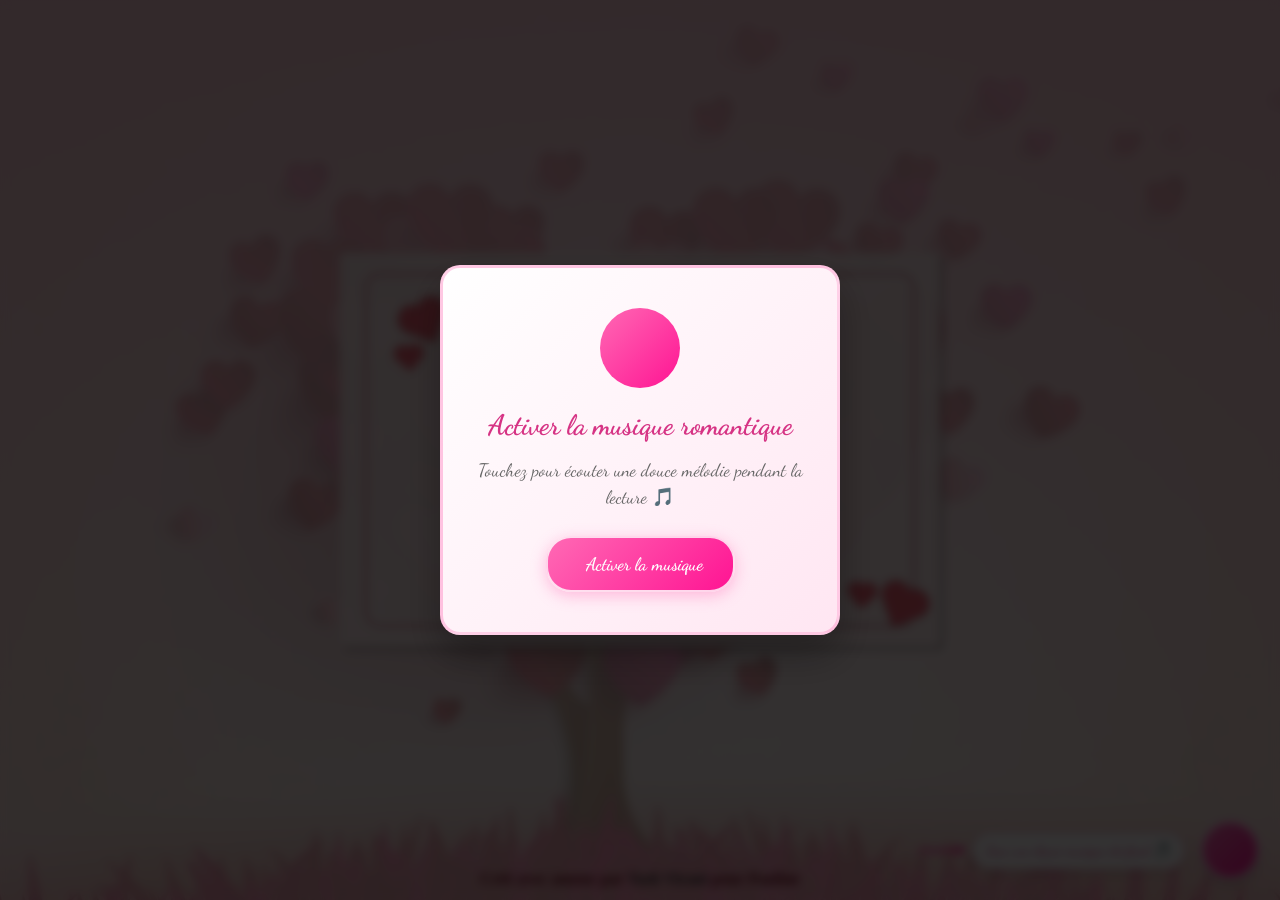
==== mail.html @ 56383ce4 "updt" ====
<!DOCTYPE html>
<html lang="en">
<head>
    <meta charset="UTF-8">
    <meta http-equiv="X-UA-Compatible" content="IE=edge">
    <meta name="viewport" content="width=device-width, initial-scale=1.0">
    <meta name="title" content="Pour Pauline | Yash ">
    <meta name="github" content="https://github.com/ziddi-shop">
    <title>Pour Pauline | Yash</title>
    <link rel="website icon" type="png" href="image/gift3.gif">
    <link rel="stylesheet" href="mail.css">
    <link href="https://fonts.googleapis.com/css2?family=Pacifico&display=swap" rel="stylesheet">
    <title>Pour toi, Pauline!</title>
</head>
<body>
    <div class="warpper preloading">
        <div class="box">
            <div class="mail">
                <div class="heart">
                    <img src="image/heart.png" alt="">
                    <img src="image/heart.png" alt="">
                    <img src="image/heart.png" alt="">
                    <img src="image/heart.png" alt="">
                    <img src="image/heart.png" alt="">
                </div>
                <div class="content">
                    <div class="title">
                        <h2>Pour toi, Pauline!</h2>
                    </div>
                    <p>
                        Tu ne le réalises peut-être pas, mais tu vis dans chaque battement de mon cœur, ma chère Pauline.

Quand tu souris, j'ai l'impression que le monde entier s'illumine. Quand tu es triste, mon cœur souffre avec toi. Chaque fois que je te regarde, j'ai envie de dire que je suis tombé profondément amoureux de toi.

Mon amour est comme des mots non dits, incomplets sans toi. Cette amitié est belle, mais mon cœur murmure à chaque instant que j'aimerais pouvoir te faire ressentir la profondeur de mon amour!

I Love You ❤️
                    </p>
                    <div class="gifs_left">
                        <img id="heart__letter" src="https://media.giphy.com/media/YKUvclrGYmDKXwtphf/giphy.gif" alt="" class="animationOp">
                    </div>
                    <div class="gifs_right">
                        <img id="heart__letter" src="https://media.giphy.com/media/YKUvclrGYmDKXwtphf/giphy.gif" alt="" class="animationOp">
                    </div>
                </div>
            </div>
        </div>
        <div class="loader-wrapper">
            <div class="loader">
                <div class="inner one" style="--i:1;"></div>
                <div class="inner two" style="--i:1;"></div>
                <div class="inner three" style="--i:1;"></div>
                <div class="box-heart">
                    <div class="heartLoader"></div>
                </div>
            </div>
        </div>
    </div>

    <div id="copy">
		<p class="text-center text-white text-sm">Créé avec amour par <a
			href="#">Yash Virani</a> pour Pauline</p>
	  </div>
    
</body>
<script type="text/javascript" src="https://code.jquery.com/jquery-3.6.3.min.js"></script>
    <script>
        $(window).on('load', function(event){
        $('body').removeClass('preloading');
        $('.loader-wrapper').delay(1000).fadeOut('fast');
    });
    </script>
</html>
    <!-- Music Activation Overlay -->
    <div id="musicOverlay" class="music-overlay hidden">
        <div class="music-overlay-content">
            <div class="music-overlay-icon">
                <i class="fa-solid fa-music"></i>
            </div>
            <h3>Activer la musique romantique</h3>
            <p>Touchez pour écouter une douce mélodie pendant la lecture 🎵</p>
            <button id="enableMusicBtn" class="enable-music-btn">
                <i class="fa-solid fa-heart"></i> Activer la musique
            </button>
        </div>
    </div>
    
    <!-- Music Player Button with Cute Arrow -->
    <div class="music-container">
        <div class="music-arrow">
            <div class="arrow-line"></div>
            <div class="arrow-head"></div>
        </div>
        <div class="music-label">
            <span>Joue une douce musique de fond 🎵</span>
        </div>
        <div class="music-btn" id="musicBtn">
            <i class="fa-solid fa-pause"></i>
        </div>
    </div>

    <script src="https://code.jquery.com/jquery-3.6.3.min.js"></script>
    <script>
        // Music Player with Auto-play
        const audio = new Audio('my.mp3');
        const musicBtn = document.getElementById('musicBtn');
        const musicOverlay = document.getElementById('musicOverlay');
        const enableMusicBtn = document.getElementById('enableMusicBtn');
        let isPlaying = false; // Start as not playing
        let userInteracted = false;
        
        // Set audio properties for better experience
        audio.loop = true; // Loop the music
        audio.volume = 0.7; // Set volume to 70%
        
        // Auto-play music when page loads
        $(window).on('load', function(){
            $('body').removeClass('preloading');
            $('.loader-wrapper').delay(1000).fadeOut('fast');
            
            // Start playing music after loader disappears with user interaction fallback
            setTimeout(() => {
                // Try to play with user gesture detection
                const playPromise = audio.play();
                if (playPromise !== undefined) {
                    playPromise.then(() => {
                        // Success! Music is playing
                        isPlaying = true;
                        userInteracted = true;
                        musicBtn.innerHTML = '<i class="fa-solid fa-pause"></i>';
                        musicBtn.style.background = 'linear-gradient(135deg, #ff1493, #dc143c)';
                    }).catch(error => {
                        console.log('Auto-play was prevented:', error);
                        // Show music activation overlay
                        musicOverlay.classList.remove('hidden');
                        isPlaying = false;
                        musicBtn.innerHTML = '<i class="fa-solid fa-play"></i>';
                        musicBtn.style.background = 'linear-gradient(135deg, #ff69b4, #ff1493)';
                    });
                }
            }, 1200);
        });
        
        // Handle music activation button
        enableMusicBtn.addEventListener('click', () => {
            const playPromise = audio.play();
            if (playPromise !== undefined) {
                playPromise.then(() => {
                    isPlaying = true;
                    userInteracted = true;
                    musicOverlay.classList.add('hidden');
                    musicBtn.innerHTML = '<i class="fa-solid fa-pause"></i>';
                    musicBtn.style.background = 'linear-gradient(135deg, #ff1493, #dc143c)';
                }).catch(() => {
                    // Still failed, but hide overlay anyway
                    musicOverlay.classList.add('hidden');
                });
            }
        });

        musicBtn.addEventListener('click', () => {
            if (!userInteracted) {
                // First interaction, show overlay if music hasn't started
                musicOverlay.classList.remove('hidden');
                return;
            }
            
            isPlaying = !isPlaying;
            if (isPlaying) {
                audio.play();
                musicBtn.innerHTML = '<i class="fa-solid fa-pause"></i>';
                musicBtn.style.background = 'linear-gradient(135deg, #ff1493, #dc143c)';
            } else {
                audio.pause();
                musicBtn.innerHTML = '<i class="fa-solid fa-play"></i>';
                musicBtn.style.background = 'linear-gradient(135deg, #ff69b4, #ff1493)';
            }
        });
        
        // Fallback for any remaining user interactions
        document.addEventListener('click', function() {
            if (!userInteracted && !isPlaying) {
                musicOverlay.classList.remove('hidden');
            }
        }, { once: true });
    </script>
    <script src="https://cdnjs.cloudflare.com/ajax/libs/font-awesome/6.3.0/js/all.min.js"></script>
</body>
</html>
---- mail.css ----
@import url('https://fonts.googleapis.com/css2?family=Dancing+Script:wght@700&display=swap');

* {
    padding: 0;
    margin: 0;
    box-sizing: border-box;
}

body {
    position: absolute;
    width: 100%;
    height: 100vh;
    margin: 0;
    padding: 0;
    overflow-x: hidden;
}

.warpper {
    width: 100%;
    min-height: 100vh;
    background: linear-gradient(rgba(255, 204, 218, 0.9), rgba(255, 255, 255, 0.58)), url(image/bgrMail.jpg);
    background-repeat: no-repeat;
    background-size: cover;
    background-position: center;
    background-attachment: fixed;
    display: flex;
    justify-content: center;
    align-items: center;
    padding: 20px;
    box-sizing: border-box;
}

.box {
    position: relative;
    width: 100%;
    max-width: 600px;
    height: auto;
    min-height: 350px;
    background: rgba(253, 233, 234, 0.9);
    border-radius: 5px;
    box-shadow: 3px 3px 3px rgba(0, 0, 0, 0.3);
    display: flex;
    justify-content: center;
    align-items: center;
    padding: 20px;
    box-sizing: border-box;
    margin: 20px;
}

.gifs_left {
    position: absolute;
    width: 92px;
    bottom: -25px;
    left: -16px;
}

.gifs_right {
    position: absolute;
    width: 92px;
    top: -54px;
    right: -33px;
}

.gifs_left img, .gifs_right img {
    width: 100%;
}

.mail {
    width: 100%;
    max-width: 550px;
    height: auto;
    min-height: 300px;
    border: 2px dashed rgb(167, 32, 71);
    border-radius: 15px;
    padding: 20px;
    box-sizing: border-box;
}

.heart {
    position: absolute;
    width: 100%;
    height: 100%;
}

.heart img:nth-child(1) {
    position: absolute;
    width: 50px;
    transform: rotate(-25deg) translate(10px, 10px);
}

.heart img:nth-child(2) {
    position: absolute;
    width: 30px;
    transform: rotate(-5deg) translate(3px, 50px);
}

.heart img:nth-child(3) {
    position: absolute;
    width: 30px;
    transform: rotate(5deg) translate(70px, 5px);
}

.heart img:nth-child(4) {
    position: absolute;
    width: 50px;
    right: 60px;
    bottom: 60px;
    transform: rotate(25deg);
}

.heart img:nth-child(5) {
    position: absolute;
    width: 30px;
    right: 110px;
    bottom: 80px;
    transform: rotate(5deg);
}

.content {
    position: relative;
    width: 100%;
    height: 100%;
}

.content .title {
    display: flex;
    justify-content: center;
    align-items: center;
    width: 100%;
    height: 50px;
    overflow: hidden;
}

.content .title h2 {
    font-family: 'Dancing Script', cursive;
    font-size: 35px;
    color: rgb(181, 12, 17);
    opacity: 0;
    transform: translateY(-40px);
    transition: 2s;
}

.warpper:hover .title h2 {
    opacity: 1;
    transform: translateY(0px);
}

.content p {
    padding: 15px 20px;
    font-size: 18px;
    font-family: 'Dancing Script', cursive;
    opacity: 0;
    transition: all 1s;
    line-height: 1.6;
    text-align: justify;
    word-wrap: break-word;
}

.warpper:hover .content p {
    animation: text1 2s forwards ease-in-out;
}

@keyframes text1 {
    0% {
        opacity: 0;
    }
    100% {
        opacity: 1;
    }
}

.loader-wrapper {
    position: fixed;
    width: 100%;
    height: 100%;
    background: #fff;
    top: 0;
    left: 0;
    z-index: 100000000000;
}

.loader {
    position: absolute;
    top: 50%;
    left: 50%;
    width: 200px;
    height: 200px;
    border-radius: 50%;
    perspective: 800px;
    display: flex;
    justify-content: center;
    align-items: center;
    transform: translate(-50%, -50%);
}

.box-heart {
    width: 100%;
    height: 100%;
    display: flex;
    justify-content: center;
    align-items: center;
    animation: loaderElectron 0.5s alternate infinite;
    z-index: -1;
}

.heartLoader {
    position: absolute;
    background: url('image/traitym.png');
    background-size: cover;
    width: 120px;
    height: 120px;
    filter: drop-shadow(0 0 10px red) drop-shadow(0 0 40px red) drop-shadow(0 0 60px red);
}

@keyframes loaderElectron {
    0% {
        transform: scale(0.9);
    }
    100% {
        transform: scale(1.1);
    }
}

.inner {
    position: absolute;
    box-sizing: border-box;
    width: 100%;
    height: 100%;
    border-radius: 50%;
}

.inner.one {
    left: 0%;
    top: 0%;
    animation: rotate-one calc(var(--i) * 1s) linear infinite;
    border-bottom: 4px solid red;
    border-right: 4px solid red;
    filter: drop-shadow(0 0 5px red) drop-shadow(0 0 5px red);
}

.inner.one::before {
    position: absolute;
    content: '';
    background: url('image/traitym.png');
    background-size: cover;
    width: 30px;
    height: 30px;
    z-index: 10000000s;
    top: 40%;
    transform: translate(-50%, 30%);
}

.inner.two {
    right: 0%;
    top: 0%;
    animation: rotate-two calc(var(--i) * 1s) linear infinite;
    border-right: 4px solid red;
    border-top: 4px solid red;
    filter: drop-shadow(0 0 5px red) drop-shadow(0 0 5px red);
}

.inner.two::before {
    position: absolute;
    content: '';
    background: url('image/traitym.png');
    background-size: cover;
    width: 30px;
    height: 30px;
    right: 50%;
    bottom: 0;
    transform: translate(30%, 50%);
}

.inner.three {
    right: 0%;
    bottom: 0%;
    animation: rotate-three calc(var(--i) * 1s) linear infinite;
    border-top: 4px solid red;
    border-left: 4px solid red;
    filter: drop-shadow(0 0 5px red) drop-shadow(0 0 10px red);
}

.inner.three::before {
    position: absolute;
    background: url('image/traitym.png');
    background-size: cover;
    width: 30px;
    height: 30px;
    content: '';
    right: 2px;
    top: 50%;
    transform: translate(50%, -120%);
}

@keyframes rotate-one {
    0% {
        transform: rotateX(35deg) rotateY(-45deg) rotateZ(0deg);
    }
    100% {
        transform: rotateX(35deg) rotateY(-45deg) rotateZ(360deg);
    }
}

@keyframes rotate-two {
    0% {
        transform: rotateX(50deg) rotateY(10deg) rotateZ(0deg);
    }
    100% {
        transform: rotateX(50deg) rotateY(10deg) rotateZ(360deg);
    }
}

@keyframes rotate-three {
    0% {
        transform: rotateX(35deg) rotateY(55deg) rotateZ(0deg);
    }
    100% {
        transform: rotateX(35deg) rotateY(55deg) rotateZ(360deg);
    }
}

#copy {
  position: fixed;
  bottom: 12px;
  left: 50%;
  transform: translateX(-50%);
  font-size: 1rem;
}

#copy a {
  text-decoration: none;
  color: #191919d7;
}

#copy p {
  color: #6a0c1a;
  text-align: center;
  font-weight: 700;
  cursor: pointer;
}


@media screen and (max-width: 768px) {
    .warpper {
        padding: 10px;
        background-attachment: scroll;
    }
    
    .box {
        width: 100%;
        max-width: 95vw;
        min-height: auto;
        margin: 10px;
        padding: 15px;
    }
    
    .mail {
        width: 100%;
        min-height: auto;
        padding: 15px;
    }
    
    .content .title h2 {
        font-family: 'Dancing Script', cursive;
        font-size: 1.8rem;
        color: rgb(181, 12, 17);
        opacity: 0;
        transform: translateY(-40px);
        transition: 2s;
        text-align: center;
    }
    
    .content p {
        padding: 15px 10px;
        font-size: 16px;
        line-height: 1.5;
        text-align: left;
    }
    
    .gifs_left {
        position: absolute;
        width: 60px;
        bottom: -40px;
        left: -20px;
    }
    
    .gifs_right {
        position: absolute;
        width: 60px;
        top: -30px;
        right: -20px;
    }
    
    .heart img {
        width: 25px !important;
    }
    
    .heart img:nth-child(1) {
        width: 35px !important;
        transform: rotate(-25deg) translate(5px, 5px);
    }
    
    .heart img:nth-child(4) {
        width: 35px !important;
        right: 30px;
        bottom: 30px;
        transform: rotate(25deg);
    }
    
    .music-container {
        bottom: 10px;
        right: 10px;
        gap: 8px;
        flex-direction: column;
        align-items: flex-end;
    }
    
    .music-arrow {
        order: 2;
        transform: rotate(90deg);
    }
    
    .music-label {
        order: 1;
        font-size: 11px;
        padding: 5px 8px;
        max-width: 120px;
        text-align: center;
    }
    
    .music-btn {
        order: 3;
        width: 45px;
        height: 45px;
    }
    
    .music-btn i {
        font-size: 18px;
    }
    
    #copy {
        font-size: 0.8rem;
        bottom: 8px;
    }
}
.music-container {
    position: fixed;
    bottom: 20px;
    right: 20px;
    display: flex;
    align-items: center;
    gap: 15px;
}

.music-arrow {
    position: relative;
    animation: arrowPulse 2s ease-in-out infinite;
}

.arrow-line {
    width: 40px;
    height: 3px;
    background: linear-gradient(90deg, #ff69b4, #ff1493);
    border-radius: 2px;
    position: relative;
}

.arrow-head {
    position: absolute;
    right: -8px;
    top: 50%;
    transform: translateY(-50%);
    width: 0;
    height: 0;
    border-left: 8px solid #ff1493;
    border-top: 5px solid transparent;
    border-bottom: 5px solid transparent;
}

.music-label {
    background: rgba(255, 255, 255, 0.95);
    padding: 8px 12px;
    border-radius: 20px;
    box-shadow: 0px 4px 12px rgba(0, 0, 0, 0.15);
    font-family: 'Dancing Script', cursive;
    font-size: 14px;
    color: #d63384;
    font-weight: 600;
    white-space: nowrap;
    animation: labelGlow 3s ease-in-out infinite;
    border: 2px solid rgba(255, 105, 180, 0.3);
}

@keyframes arrowPulse {
    0%, 100% {
        transform: translateX(0);
        opacity: 1;
    }
    50% {
        transform: translateX(5px);
        opacity: 0.7;
    }
}

@keyframes labelGlow {
    0%, 100% {
        box-shadow: 0px 4px 12px rgba(0, 0, 0, 0.15);
    }
    50% {
        box-shadow: 0px 4px 12px rgba(255, 105, 180, 0.4), 0px 0px 20px rgba(255, 105, 180, 0.2);
    }
}

.music-btn {
    width: 60px;
    height: 60px;
    background: linear-gradient(135deg, #ff69b4, #ff1493);
    border-radius: 50%;
    display: flex;
    align-items: center;
    justify-content: center;
    cursor: pointer;
    box-shadow: 0px 4px 6px rgba(0, 0, 0, 0.2);
    transition: transform 0.3s ease, background 0.3s ease;
    border: 3px solid rgba(255, 255, 255, 0.8);
}

.music-btn:hover {
    transform: scale(1.1);
    box-shadow: 0px 6px 12px rgba(0, 0, 0, 0.3);
}

.music-btn i {
    font-size: 24px;
    color: white;
    text-shadow: 0px 2px 4px rgba(0, 0, 0, 0.3);
}

@media screen and (max-width: 480px) {
    .box {
        margin: 5px;
        padding: 10px;
    }
    
    .mail {
        padding: 10px;
    }
    
    .content .title h2 {
        font-size: 1.5rem;
    }
    
    .content p {
        font-size: 14px;
        padding: 10px 5px;
    }
    
    .music-label {
        font-size: 10px;
        max-width: 100px;
    }
    
    .music-btn {
        width: 40px;
        height: 40px;
    }
    
    .music-btn i {
        font-size: 16px;
    }
}

/* Music Activation Overlay */
.music-overlay {
    position: fixed;
    top: 0;
    left: 0;
    width: 100%;
    height: 100%;
    background: rgba(0, 0, 0, 0.8);
    display: flex;
    justify-content: center;
    align-items: center;
    z-index: 10000000;
    backdrop-filter: blur(5px);
    animation: fadeIn 0.5s ease-in-out;
}

.music-overlay.hidden {
    display: none;
}

.music-overlay-content {
    background: linear-gradient(135deg, #fff, #ffe6f2);
    padding: 40px 30px;
    border-radius: 20px;
    text-align: center;
    box-shadow: 0 20px 40px rgba(0, 0, 0, 0.3);
    border: 3px solid rgba(255, 105, 180, 0.3);
    max-width: 400px;
    width: 90%;
    animation: scaleIn 0.5s ease-out 0.2s both;
}

.music-overlay-icon {
    width: 80px;
    height: 80px;
    background: linear-gradient(135deg, #ff69b4, #ff1493);
    border-radius: 50%;
    display: flex;
    align-items: center;
    justify-content: center;
    margin: 0 auto 20px;
    animation: pulse 2s infinite;
}

.music-overlay-icon i {
    font-size: 36px;
    color: white;
    text-shadow: 0px 2px 4px rgba(0, 0, 0, 0.3);
}

.music-overlay-content h3 {
    font-family: 'Dancing Script', cursive;
    font-size: 28px;
    color: #d63384;
    margin: 0 0 15px;
    font-weight: 700;
}

.music-overlay-content p {
    font-family: 'Dancing Script', cursive;
    font-size: 18px;
    color: #666;
    margin: 0 0 25px;
    line-height: 1.5;
}

.enable-music-btn {
    background: linear-gradient(135deg, #ff69b4, #ff1493);
    color: white;
    border: none;
    padding: 15px 30px;
    font-size: 18px;
    font-family: 'Dancing Script', cursive;
    font-weight: 600;
    border-radius: 25px;
    cursor: pointer;
    transition: all 0.3s ease;
    box-shadow: 0 4px 15px rgba(255, 105, 180, 0.4);
    border: 2px solid rgba(255, 255, 255, 0.8);
}

.enable-music-btn:hover {
    transform: translateY(-2px);
    box-shadow: 0 6px 20px rgba(255, 105, 180, 0.6);
    background: linear-gradient(135deg, #ff1493, #dc143c);
}

.enable-music-btn i {
    margin-right: 8px;
    animation: heartbeat 1.5s infinite;
}

@keyframes fadeIn {
    from { opacity: 0; }
    to { opacity: 1; }
}

@keyframes scaleIn {
    from {
        transform: scale(0.8);
        opacity: 0;
    }
    to {
        transform: scale(1);
        opacity: 1;
    }
}

@keyframes pulse {
    0%, 100% {
        transform: scale(1);
    }
    50% {
        transform: scale(1.1);
    }
}

@keyframes heartbeat {
    0%, 100% {
        transform: scale(1);
    }
    50% {
        transform: scale(1.2);
    }
}
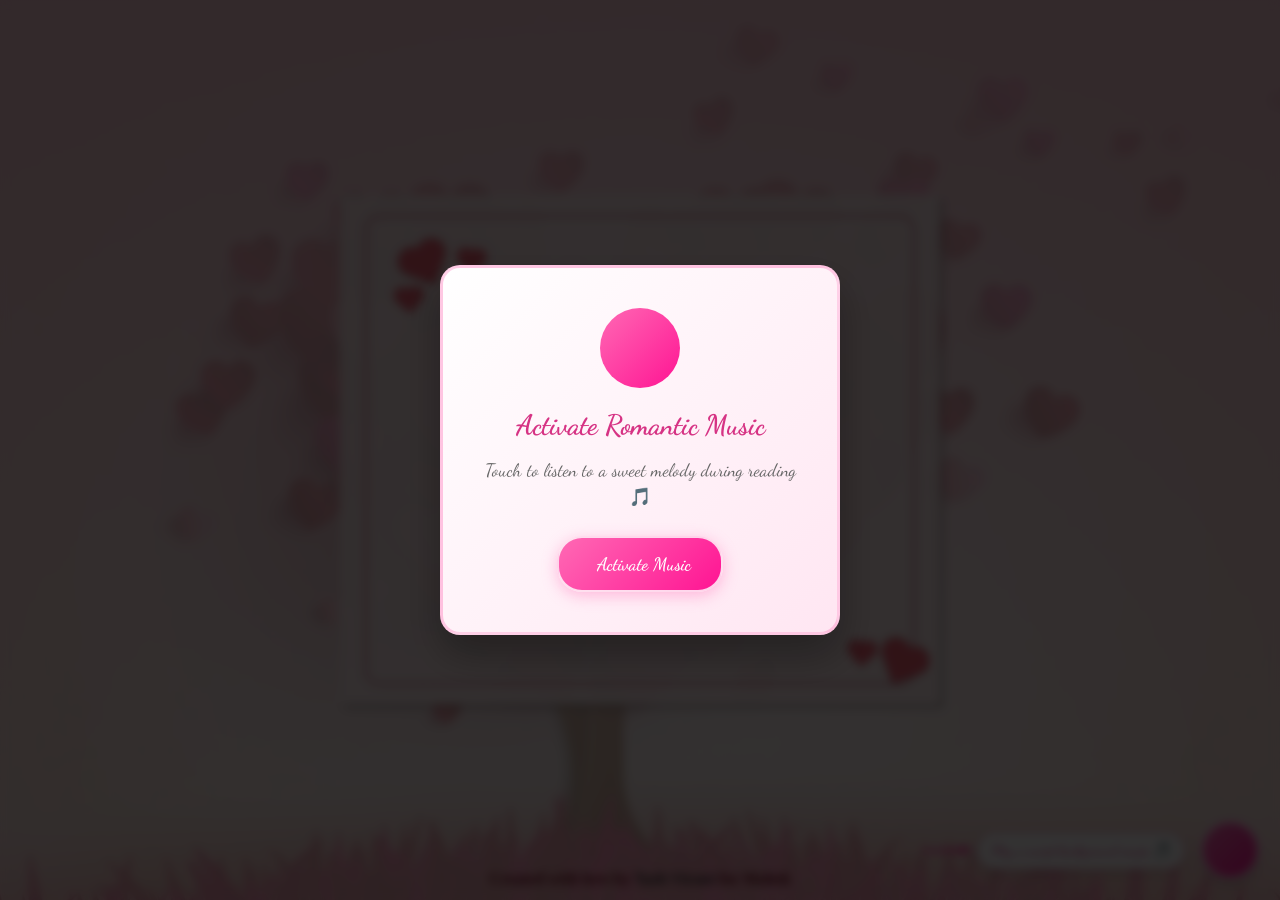
==== commit 53f8ec1c: "updt" ====
--- a/mail.html
+++ b/mail.html
@@ -4,13 +4,13 @@
     <meta charset="UTF-8">
     <meta http-equiv="X-UA-Compatible" content="IE=edge">
     <meta name="viewport" content="width=device-width, initial-scale=1.0">
-    <meta name="title" content="Pour Pauline | Yash ">
+    <meta name="title" content="For Mahek | Yash ">
     <meta name="github" content="https://github.com/ziddi-shop">
-    <title>Pour Pauline | Yash</title>
+    <title>For Mahek | Yash</title>
     <link rel="website icon" type="png" href="image/gift3.gif">
     <link rel="stylesheet" href="mail.css">
     <link href="https://fonts.googleapis.com/css2?family=Pacifico&display=swap" rel="stylesheet">
-    <title>Pour toi, Pauline!</title>
+    <title>For you, Mahek!</title>
 </head>
 <body>
     <div class="warpper preloading">
@@ -25,16 +25,18 @@
                 </div>
                 <div class="content">
                     <div class="title">
-                        <h2>Pour toi, Pauline!</h2>
+                        <h2>For you, Mahek!</h2>
                     </div>
                     <p>
-                        Tu ne le réalises peut-être pas, mais tu vis dans chaque battement de mon cœur, ma chère Pauline.
-
-Quand tu souris, j'ai l'impression que le monde entier s'illumine. Quand tu es triste, mon cœur souffre avec toi. Chaque fois que je te regarde, j'ai envie de dire que je suis tombé profondément amoureux de toi.
-
-Mon amour est comme des mots non dits, incomplets sans toi. Cette amitié est belle, mais mon cœur murmure à chaque instant que j'aimerais pouvoir te faire ressentir la profondeur de mon amour!
-
-I Love You ❤️
+                        Tumse pyaar kiya hai, yeh aaj izhaar kar raha hoon;<br>
+                        Kya tum meri banogi? Yeh sawal baar-baar kar raha hoon
+                        <br><br>
+                        I have fallen in love with you, and today I'm expressing it;<br>
+                        Will you be mine? I keep asking this question again and again.
+                        <br><br>
+                        Every moment with you feels like a dream, and I can't imagine my life without you. Your smile lights up my world, and your presence makes everything better. I want to spend the rest of my days making you happy.
+                        <br><br>
+                        Will you go out with me? ❤️
                     </p>
                     <div class="gifs_left">
                         <img id="heart__letter" src="https://media.giphy.com/media/YKUvclrGYmDKXwtphf/giphy.gif" alt="" class="animationOp">
@@ -58,8 +60,8 @@
     </div>
 
     <div id="copy">
-		<p class="text-center text-white text-sm">Créé avec amour par <a
-			href="#">Yash Virani</a> pour Pauline</p>
+		<p class="text-center text-white text-sm">Created with love by <a
+			href="#">Yash Virani</a> for Mahek</p>
 	  </div>
     
 </body>
@@ -77,10 +79,10 @@
             <div class="music-overlay-icon">
                 <i class="fa-solid fa-music"></i>
             </div>
-            <h3>Activer la musique romantique</h3>
-            <p>Touchez pour écouter une douce mélodie pendant la lecture 🎵</p>
+            <h3>Activate Romantic Music</h3>
+            <p>Touch to listen to a sweet melody during reading 🎵</p>
             <button id="enableMusicBtn" class="enable-music-btn">
-                <i class="fa-solid fa-heart"></i> Activer la musique
+                <i class="fa-solid fa-heart"></i> Activate Music
             </button>
         </div>
     </div>
@@ -92,7 +94,7 @@
             <div class="arrow-head"></div>
         </div>
         <div class="music-label">
-            <span>Joue une douce musique de fond 🎵</span>
+            <span>Play a sweet background music 🎵</span>
         </div>
         <div class="music-btn" id="musicBtn">
             <i class="fa-solid fa-pause"></i>
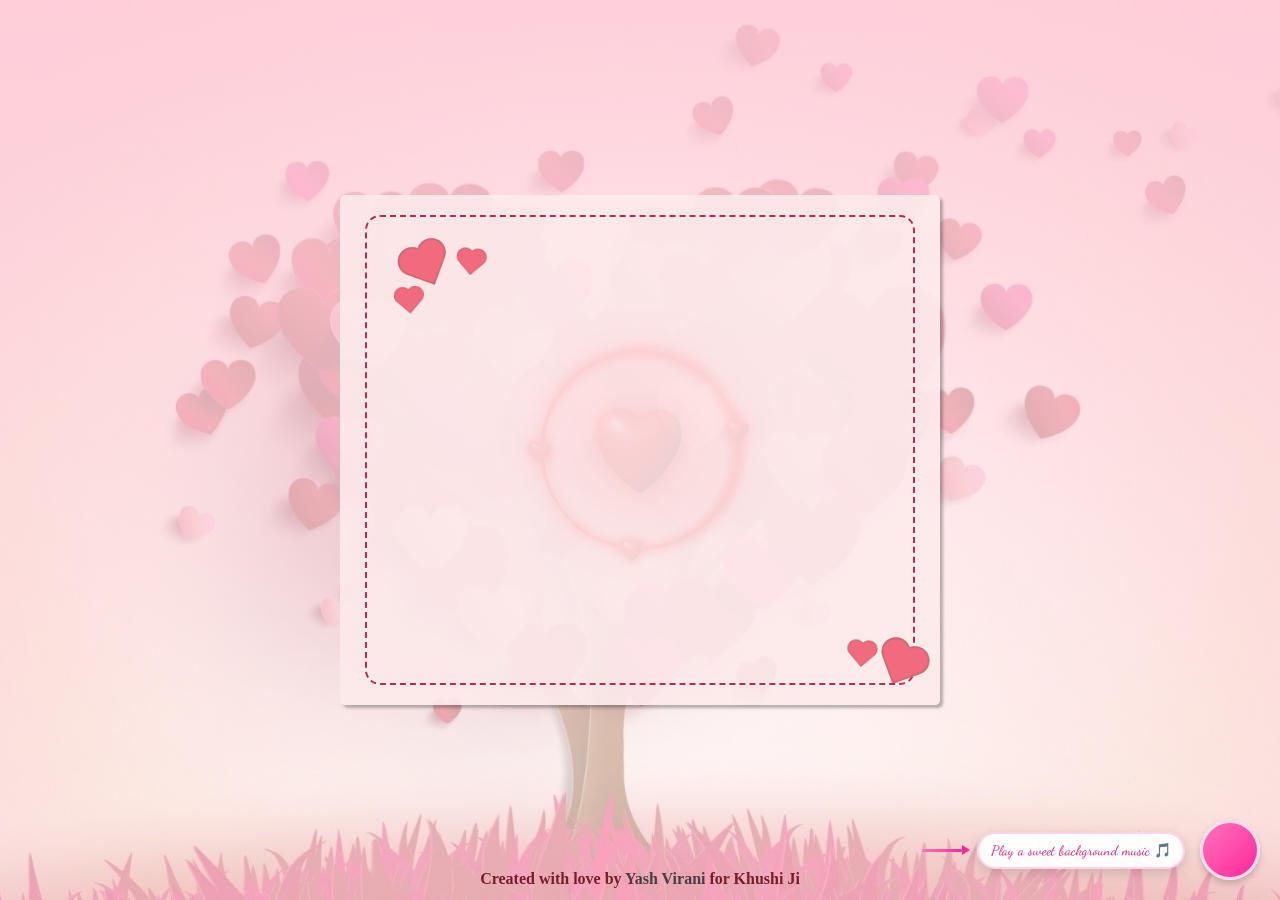
==== commit 9ee406de: "Update" ====
--- a/mail.html
+++ b/mail.html
@@ -4,13 +4,13 @@
     <meta charset="UTF-8">
     <meta http-equiv="X-UA-Compatible" content="IE=edge">
     <meta name="viewport" content="width=device-width, initial-scale=1.0">
-    <meta name="title" content="For Mahek | Yash ">
+    <meta name="title" content="For Khushi Ji | Yash ">
     <meta name="github" content="https://github.com/ziddi-shop">
-    <title>For Mahek | Yash</title>
+    <title>For Khushi Ji | Yash</title>
     <link rel="website icon" type="png" href="image/gift3.gif">
     <link rel="stylesheet" href="mail.css">
     <link href="https://fonts.googleapis.com/css2?family=Pacifico&display=swap" rel="stylesheet">
-    <title>For you, Mahek!</title>
+    <title>For you, Khushi Ji!</title>
 </head>
 <body>
     <div class="warpper preloading">
@@ -25,7 +25,7 @@
                 </div>
                 <div class="content">
                     <div class="title">
-                        <h2>For you, Mahek!</h2>
+                        <h2>For you, Khushi Ji!</h2>
                     </div>
                     <p>
                         Tumse pyaar kiya hai, yeh aaj izhaar kar raha hoon;<br>
@@ -61,7 +61,7 @@
 
     <div id="copy">
 		<p class="text-center text-white text-sm">Created with love by <a
-			href="#">Yash Virani</a> for Mahek</p>
+			href="#">Yash Virani</a> for Khushi Ji</p>
 	  </div>
     
 </body>
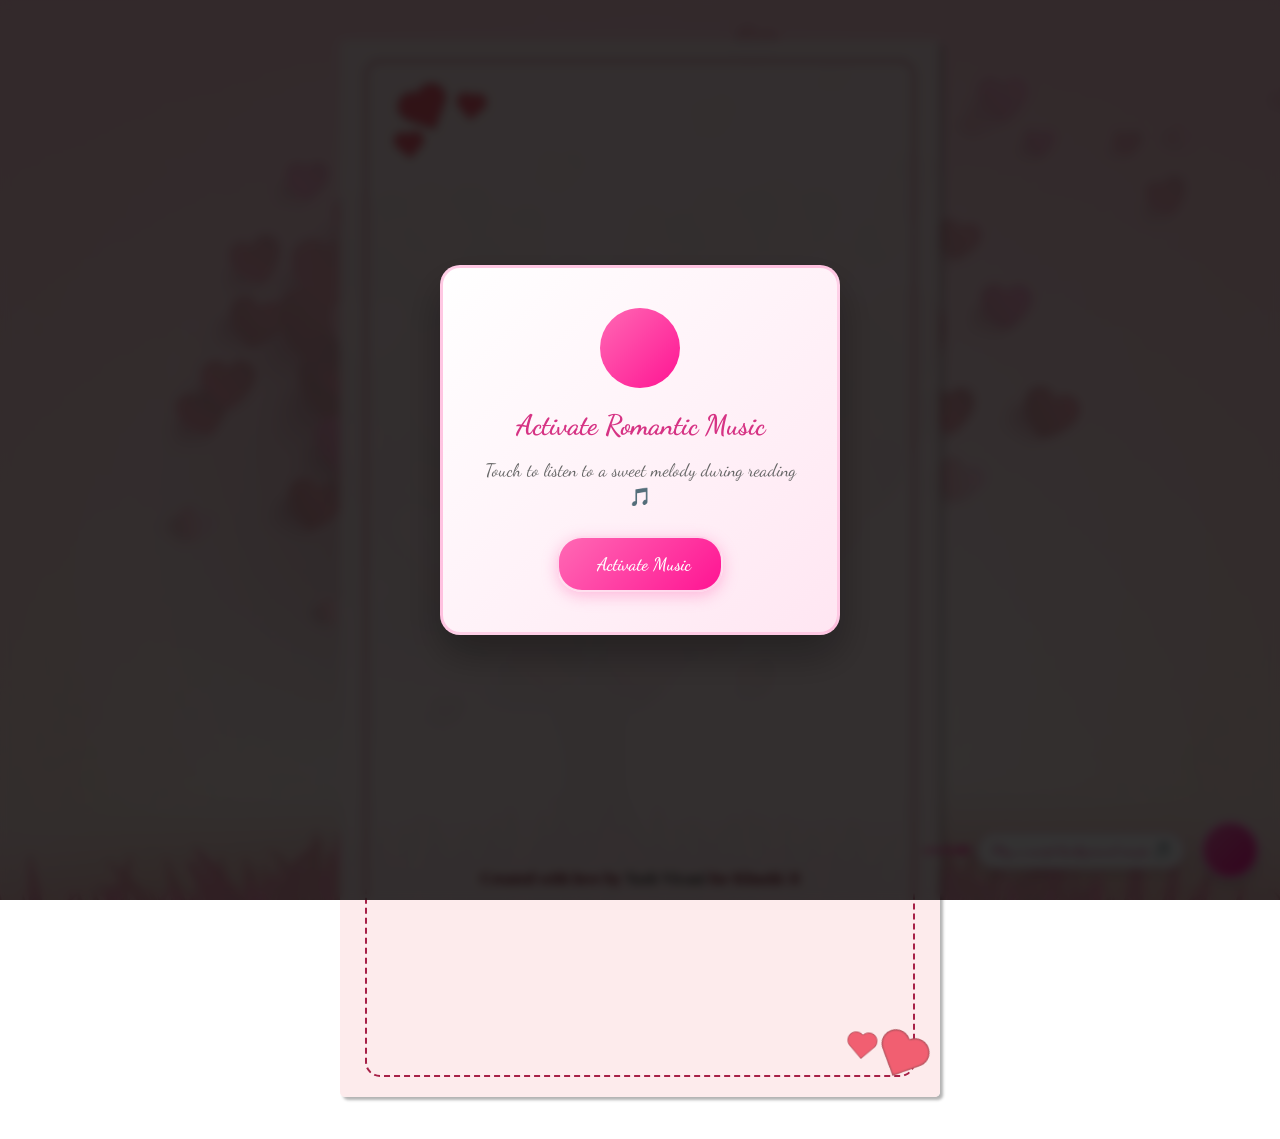
==== commit fa3d487a: "mail update" ====
--- a/mail.html
+++ b/mail.html
@@ -34,9 +34,19 @@
                         I have fallen in love with you, and today I'm expressing it;<br>
                         Will you be mine? I keep asking this question again and again.
                         <br><br>
-                        Every moment with you feels like a dream, and I can't imagine my life without you. Your smile lights up my world, and your presence makes everything better. I want to spend the rest of my days making you happy.
-                        <br><br>
-                        Will you go out with me? ❤️
+                        Khushi Ji, Happy Birthday, my love. I know I am late, and I know I deeply hurt you on a day that should have been full of smiles.
+                        <br><br>
+                        Mere hathon se jo galti hui, usne tumhari aankhon mein aansu la diye, aur yeh soch kar mera dil aaj bhi ro raha hai. I never wanted to give you pain, especially not on your special day. When I hurt myself, I did not just hurt my own body, I broke your heart too.
+                        <br><br>
+                        Main samajh sakta hoon ki mujhe us haalat mein dekh kar tum par kya guzri hogi. Seeing you cry because of my actions is the biggest regret of my life. I am so, so sorry, jaan.
+                        <br><br>
+                        This website is a small piece of my heart, made just to tell you how much you mean to me. Bas tumhari khushi hi meri duniya hai.
+                        <br><br>
+                        I promise to take care of myself, kyunki meri jaan ab sirf meri nahi, tumhari bhi hai. I promise to choose better ways to handle my pain, aur kabhi bhi koi aisa kadam nahi uthaunga jisse tumhein takleef ho. I promise to protect your smile, aur aane wale har din ko tumhare liye khubsoorat banaunga.
+                        <br><br>
+                        Tum mera sukoon ho, mera aaj aur mera kal ho. Please forgive your imperfect partner. I love you more than words can ever say, Khushi.
+                        <br><br>
+                        <strong>Forever and always yours ❤️</strong>
                     </p>
                     <div class="gifs_left">
                         <img id="heart__letter" src="https://media.giphy.com/media/YKUvclrGYmDKXwtphf/giphy.gif" alt="" class="animationOp">
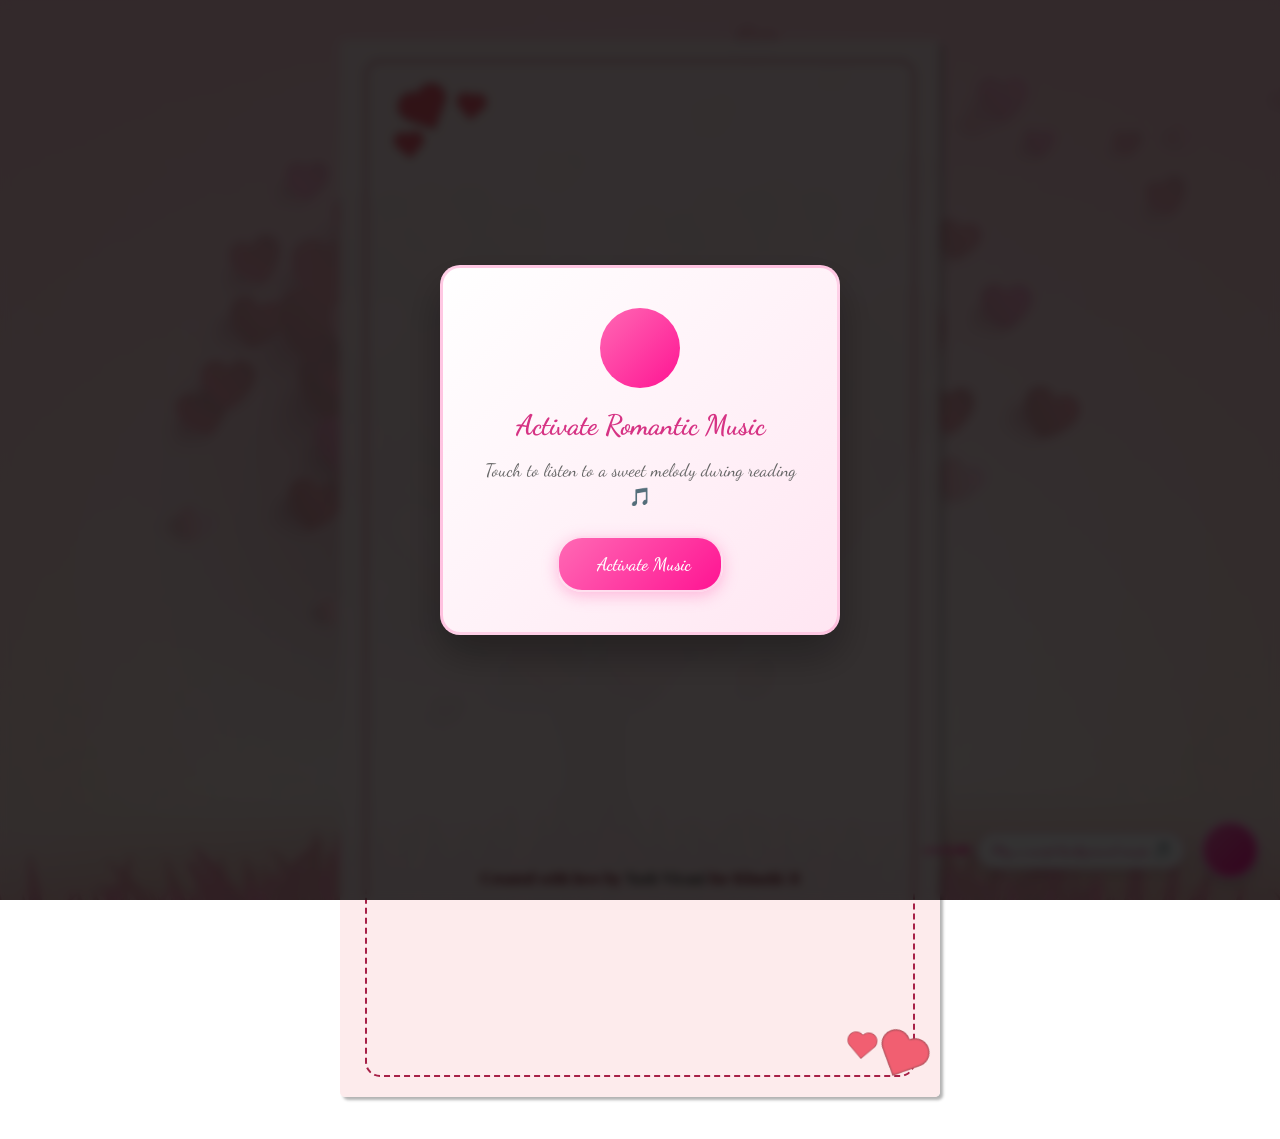
==== commit 7912c159: "update 3" ====
--- a/mail.html
+++ b/mail.html
@@ -28,23 +28,23 @@
                         <h2>For you, Khushi Ji!</h2>
                     </div>
                     <p>
-                        Tumse pyaar kiya hai, yeh aaj izhaar kar raha hoon;<br>
-                        Kya tum meri banogi? Yeh sawal baar-baar kar raha hoon
+                        aapse pyaar kiya hai, yeh aaj izhaar kar raha hoon;<br>
+                        Kya aap meri banogi? Yeh sawal baar-baar kar raha hoon
                         <br><br>
                         I have fallen in love with you, and today I'm expressing it;<br>
                         Will you be mine? I keep asking this question again and again.
                         <br><br>
                         Khushi Ji, Happy Birthday, my love. I know I am late, and I know I deeply hurt you on a day that should have been full of smiles.
                         <br><br>
-                        Mere hathon se jo galti hui, usne tumhari aankhon mein aansu la diye, aur yeh soch kar mera dil aaj bhi ro raha hai. I never wanted to give you pain, especially not on your special day. When I hurt myself, I did not just hurt my own body, I broke your heart too.
-                        <br><br>
-                        Main samajh sakta hoon ki mujhe us haalat mein dekh kar tum par kya guzri hogi. Seeing you cry because of my actions is the biggest regret of my life. I am so, so sorry, jaan.
-                        <br><br>
-                        This website is a small piece of my heart, made just to tell you how much you mean to me. Bas tumhari khushi hi meri duniya hai.
-                        <br><br>
-                        I promise to take care of myself, kyunki meri jaan ab sirf meri nahi, tumhari bhi hai. I promise to choose better ways to handle my pain, aur kabhi bhi koi aisa kadam nahi uthaunga jisse tumhein takleef ho. I promise to protect your smile, aur aane wale har din ko tumhare liye khubsoorat banaunga.
-                        <br><br>
-                        Tum mera sukoon ho, mera aaj aur mera kal ho. Please forgive your imperfect partner. I love you more than words can ever say, Khushi.
+                        Mere hathon se jo galti hui, usne aaphari aankhon mein aansu la diye, aur yeh soch kar mera dil aaj bhi ro raha hai. I never wanted to give you pain, especially not on your special day. When I hurt myself, I did not just hurt my own body, I broke your heart too.
+                        <br><br>
+                        Main samajh sakta hoon ki mujhe us haalat mein dekh kar aap par kya guzri hogi. Seeing you cry because of my actions is the biggest regret of my life. I am so, so sorry, jaan.
+                        <br><br>
+                        This website is a small piece of my heart, made just to tell you how much you mean to me. Bas aaphari khushi hi meri duniya hai.
+                        <br><br>
+                        I promise to take care of myself, kyunki meri jaan ab sirf meri nahi, aaphari bhi hai. I promise to choose better ways to handle my pain, aur kabhi bhi koi aisa kadam nahi uthaunga jisse aaphein takleef ho. I promise to protect your smile, aur aane wale har din ko aaphare liye khubsoorat banaunga.
+                        <br><br>
+                        aap mera sukoon ho, mera aaj aur mera kal ho. Please forgive your imperfect partner. I love you more than words can ever say, Khushi.
                         <br><br>
                         <strong>Forever and always yours ❤️</strong>
                     </p>
